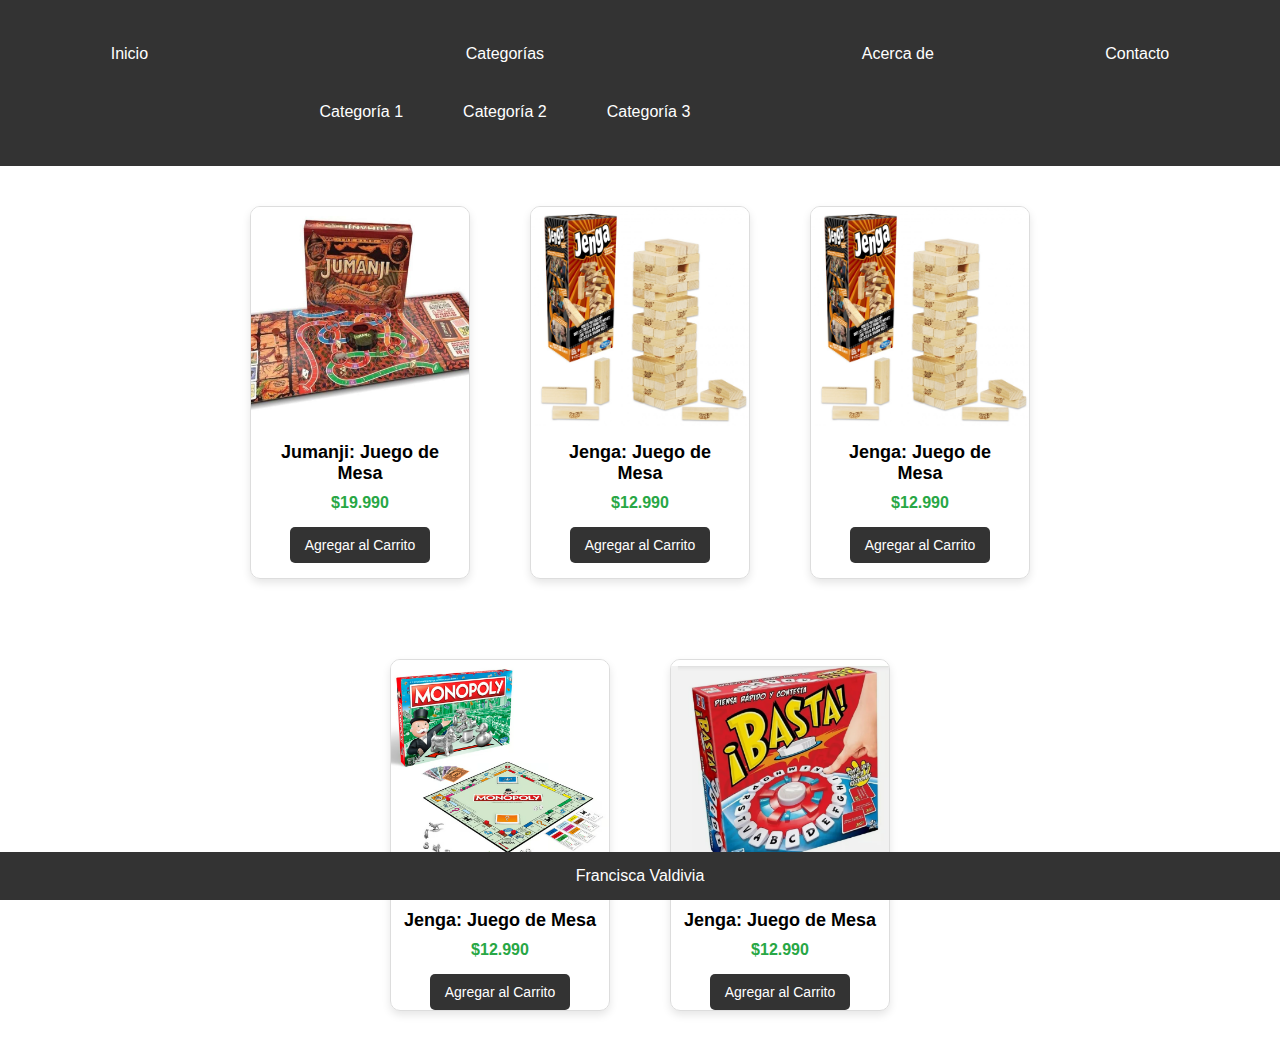
==== template/index.html @ 986c82f2 "primer commit" ====
<!DOCTYPE html>
<html lang="en">
<head>
    <meta charset="UTF-8">
    <meta name="viewport" content="width=device-width, initial-scale=1.0">
    <title>Table Place</title>
    <link rel="stylesheet" href="/assets/css/styles.css">
</head>
<body>
    <nav class="navbar">
        <ul>
            <li><a href="#">Inicio</a></li>
            <li class="dropdown">
                <a href="#">Categorías</a>
                    <ul class="dropdown-content">
                        <li class="dropdown-item">
                            <a href="#">Categoría 1</a>
                        </li>
                        <li class="dropdown-item">
                            <a href="#">Categoría 2</a>
                        </li>
                        <li class="dropdown-item">
                            <a href="#">Categoría 3</a>
                        </li>
                    </ul>
            </li>
            <li><a href="#">Acerca de</a></li>
            <li><a href="#">Contacto</a></li>
        </ul>
    </nav>

    <div class="dropdown-box"></div>

    <div class="contenedor">
        <div class="card">
            <div class="box-1">
                <img src="/assets/img/jumanji-juego-de-mesa.jpg" alt="imagen-1">
            </div>
            <div class="card-content">
                <h3 class="card-title">Jumanji: Juego de Mesa</h3>
                <p class="card-price">$19.990</p>
                <button class="add-to-cart-btn">Agregar al Carrito</button>
            </div>
        </div>
        <div class="card">
            <div class="box-1">
                <img src="/assets/img/jenga.jpg" alt="imagen-2">
            </div>
            <div class="card-content">
                <h3 class="card-title">Jenga: Juego de Mesa</h3>
                <p class="card-price">$12.990</p>
                <button class="add-to-cart-btn">Agregar al Carrito</button>
            </div>
        </div>
        <div class="card">
            <div class="box-1">
                <img src="/assets/img/jenga.jpg" alt="imagen-2">
            </div>
            <div class="card-content">
                <h3 class="card-title">Jenga: Juego de Mesa</h3>
                <p class="card-price">$12.990</p>
                <button class="add-to-cart-btn">Agregar al Carrito</button>
            </div>
        </div>
    </div>
        

    <div class="contenedor">
        <div class="card">
            <div class="box-1">
                <img src="/assets/img/w=800,h=800,fit=pad.avif" alt="imagen-2">
            </div>
            <div class="card-content"></div>
                <h3 class="card-title">Jenga: Juego de Mesa</h3>
                <p class="card-price">$12.990</p>
                <button class="add-to-cart-btn">Agregar al Carrito</button>
        </div>
        <div class="card">
            <div class="box-1">
                <img src="/assets/img/w=1500,h=1500,fit=pad.avif" alt="imagen-3">
            </div>
            <div class="card-content"></div>
                <h3 class="card-title">Jenga: Juego de Mesa</h3>
                <p class="card-price">$12.990</p>
                <button class="add-to-cart-btn">Agregar al Carrito</button>
        </div>
    </div>
        
    

    <footer class="footer">Francisca Valdivia</footer>
</body>
</html>
---- assets/css/styles.css ----
* {
    margin: 0;
    padding: 0;
    box-sizing: border-box;
}

body {
    font-family: Arial, sans-serif;
}

.navbar {
    background-color: #333;
    overflow: hidden;
    padding: 25px;
    position: relative;
    z-index: 1;
}

.navbar ul {
    list-style-type: none;
    margin: 0;
    padding: 0;
    display: flex;
    justify-content: space-around;
}

.navbar ul li {
    position: relative;
}

.navbar ul li a {
    display: block;
    color: white;
    text-align: center;
    padding: 14px 20px;
    text-decoration: none;
    border-radius: 10px;
    padding: 20px 30px 20px 30px;
}

.navbar ul li a:hover {
    background-color: #575757;
}

.dropdown-box {
    display: none;
    position: absolute;
    top: 100%; /* Aparece justo debajo del enlace de Categorías */
    left: 0;
    background-color: rgba(0, 0, 0, 0.8); /* Fondo semitransparente */
    padding: 20px;
    border-radius: 8px; /* Bordes redondeados */
    z-index: 10;
    box-shadow: 0px 4px 6px rgba(0, 0, 0, 0.2); /* Sombra para efecto de caja */
    min-width: 200px; /* Ancho mínimo del box */
}

.dropdown:hover .dropdown-box {
    display: block;
}

.dropdown-box ul {
    list-style-type: none;
    padding: 0;
    margin: 0;
}

.dropdown-box ul li a {
    padding: 12px;
    display: block;
    color: white;
    text-decoration: none;
    border-bottom: 1px solid #575757;
}

.dropdown-box ul li a:hover {
    background-color: #575757;
}

.contenedor {
    display: flex;
    flex-wrap: wrap; /* Permite que los elementos pasen a la siguiente fila cuando no haya espacio */
    justify-content: center; /* Centra los elementos horizontalmente */
    gap: 20px;
    padding: 20px;
}

.card {
    width: 220px;
    margin: 20px;
    text-align: center;
    border: 1px solid #ddd;
    border-radius: 10px;
    overflow: hidden;
    box-shadow: 0 4px 8px rgba(0, 0, 0, 0.1);
    transition: transform 0.3s ease;
}

.card:hover {
    transform: scale(1.05);
}

.box-1 {
    width: 100%;
    height: 220px;
    overflow: hidden; /* Asegura que la imagen no se salga del box */
}

.box-1 img {
    width: 100%;
    height: 100%;
    object-fit: cover; /* Mantiene la proporción y cubre todo el espacio */
}

.card-content {
    padding: 15px;
}

.card-title {
    font-size: 18px;
    margin-bottom: 10px;
}

.card-price {
    font-size: 16px;
    font-weight: bold;
    color: #28a745;
    margin-bottom: 15px;
}

.add-to-cart-btn {
    background-color: #333;
    color: white;
    border: none;
    padding: 10px 15px;
    font-size: 14px;
    cursor: pointer;
    border-radius: 5px;
    transition: background-color 0.3s ease;
}

.add-to-cart-btn:hover {
    background-color: #28a745;
}

.footer {
    background-color: #333;
    color: white;
    text-align: center;
    padding: 15px;
    position: fixed;
    width: 100%;
    bottom: 0;
}
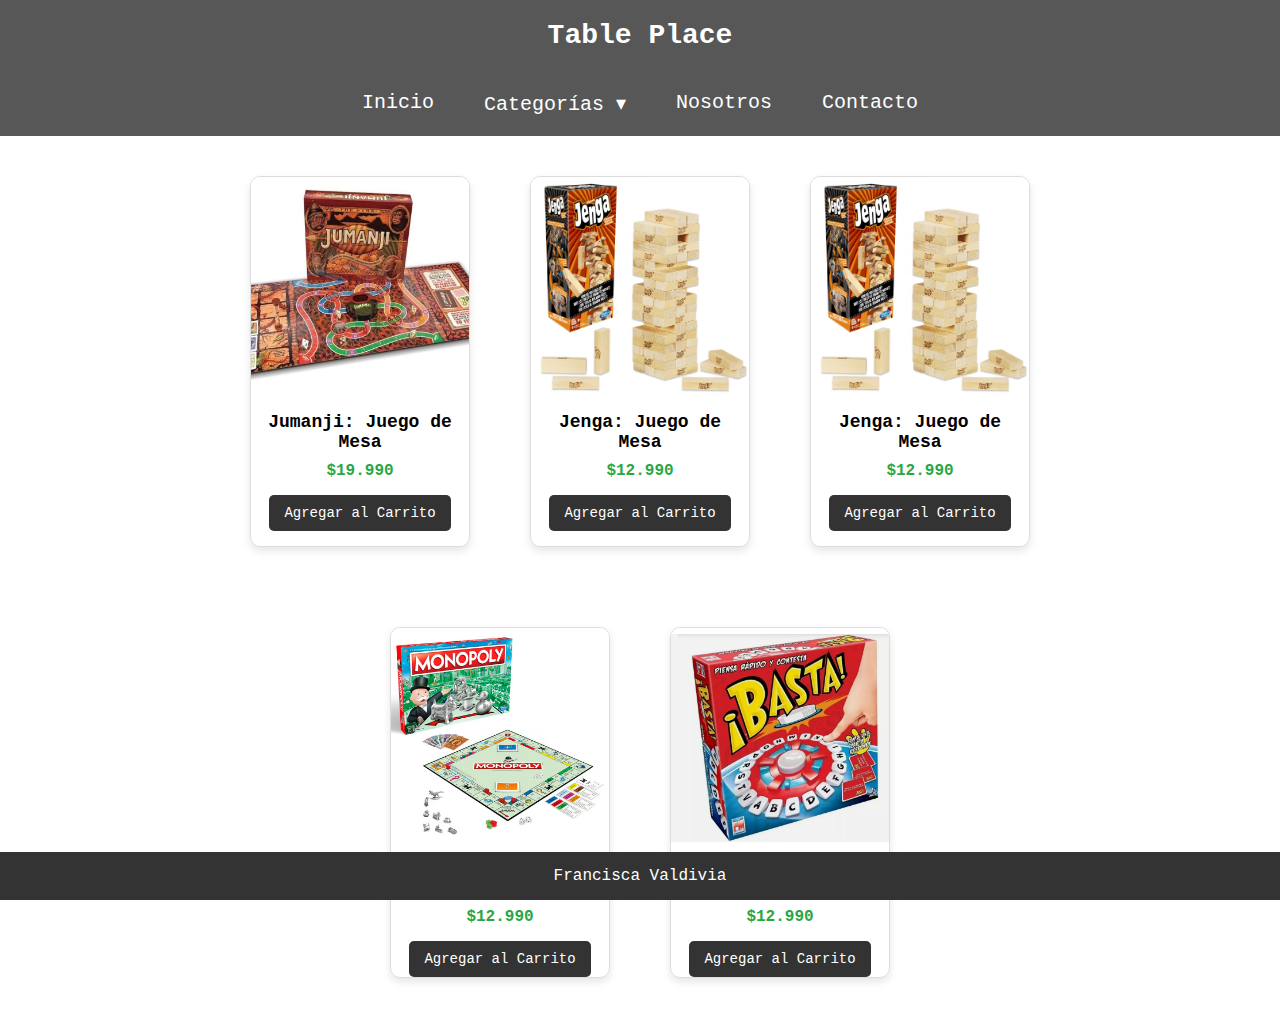
==== commit 332c9be2: "Se mejora nav" ====
--- a/template/index.html
+++ b/template/index.html
@@ -8,28 +8,22 @@
 </head>
 <body>
     <nav class="navbar">
+        <h1 class="nav-title">Table Place</h1>
         <ul>
-            <li><a href="#">Inicio</a></li>
-            <li class="dropdown">
-                <a href="#">Categorías</a>
-                    <ul class="dropdown-content">
-                        <li class="dropdown-item">
-                            <a href="#">Categoría 1</a>
-                        </li>
-                        <li class="dropdown-item">
-                            <a href="#">Categoría 2</a>
-                        </li>
-                        <li class="dropdown-item">
-                            <a href="#">Categoría 3</a>
-                        </li>
-                    </ul>
-            </li>
-            <li><a href="#">Acerca de</a></li>
-            <li><a href="#">Contacto</a></li>
+        <li><a href="#">Inicio</a></li>
+        <li>
+            <a href="#">Categorías ▾</a>
+            <ul class="dropdown">
+                <li><a href="#">Categoria 1</a></li>
+                <li><a href="#">Categoria 2</a></li>
+                <li><a href="#">Categoria 3</a></li>
+                <li><a href="#">Categoria 4</a></li>
+            </ul>
+        </li>
+        <li><a href="#">Nosotros</a></li>
+        <li><a href="#">Contacto</a></li>
         </ul>
     </nav>
-
-    <div class="dropdown-box"></div>
 
     <div class="contenedor">
         <div class="card">
@@ -63,7 +57,6 @@
             </div>
         </div>
     </div>
-        
 
     <div class="contenedor">
         <div class="card">
--- a/assets/css/styles.css
+++ b/assets/css/styles.css
@@ -2,79 +2,70 @@
     margin: 0;
     padding: 0;
     box-sizing: border-box;
+    font-family: 'Courier New', Courier, monospace;
 }
 
 body {
     font-family: Arial, sans-serif;
 }
 
-.navbar {
-    background-color: #333;
-    overflow: hidden;
-    padding: 25px;
-    position: relative;
-    z-index: 1;
+nav{
+    padding: 0;
+    margin: 0;
+
 }
 
-.navbar ul {
-    list-style-type: none;
-    margin: 0;
-    padding: 0;
-    display: flex;
-    justify-content: space-around;
+.nav-title {
+    color: white;
+    padding: 20px;
+    font-size: 28px;
+    text-align: center;
+    background-color: #575757;
 }
 
-.navbar ul li {
+ul {
+    list-style: none;
+    background: #575757;
+    display: flex;
+    justify-content: center;
+}
+
+ul li {
+    display: inline-block;
     position: relative;
 }
 
-.navbar ul li a {
+ul li a {
     display: block;
-    color: white;
+    padding: 20px 25px;
+    color: #FFF;
+    text-decoration: none;
     text-align: center;
-    padding: 14px 20px;
-    text-decoration: none;
-    border-radius: 10px;
-    padding: 20px 30px 20px 30px;
+    font-size: 20px;
 }
 
-.navbar ul li a:hover {
-    background-color: #575757;
+ul li ul.dropdown li {
+    display: block;
 }
 
-.dropdown-box {
+ul li ul.dropdown {
+    width: 100%;
+    background: #575757;
+    position: absolute;
+    z-index: 999;
     display: none;
-    position: absolute;
-    top: 100%; /* Aparece justo debajo del enlace de Categorías */
-    left: 0;
-    background-color: rgba(0, 0, 0, 0.8); /* Fondo semitransparente */
-    padding: 20px;
-    border-radius: 8px; /* Bordes redondeados */
-    z-index: 10;
-    box-shadow: 0px 4px 6px rgba(0, 0, 0, 0.2); /* Sombra para efecto de caja */
-    min-width: 200px; /* Ancho mínimo del box */
+}
+
+ul li a:hover {
+    background: #333;
+}
+
+ul li:hover ul.dropdown {
+    display: block;
 }
 
 .dropdown:hover .dropdown-box {
     display: block;
-}
-
-.dropdown-box ul {
-    list-style-type: none;
-    padding: 0;
-    margin: 0;
-}
-
-.dropdown-box ul li a {
-    padding: 12px;
-    display: block;
-    color: white;
-    text-decoration: none;
-    border-bottom: 1px solid #575757;
-}
-
-.dropdown-box ul li a:hover {
-    background-color: #575757;
 }
 
 .contenedor {
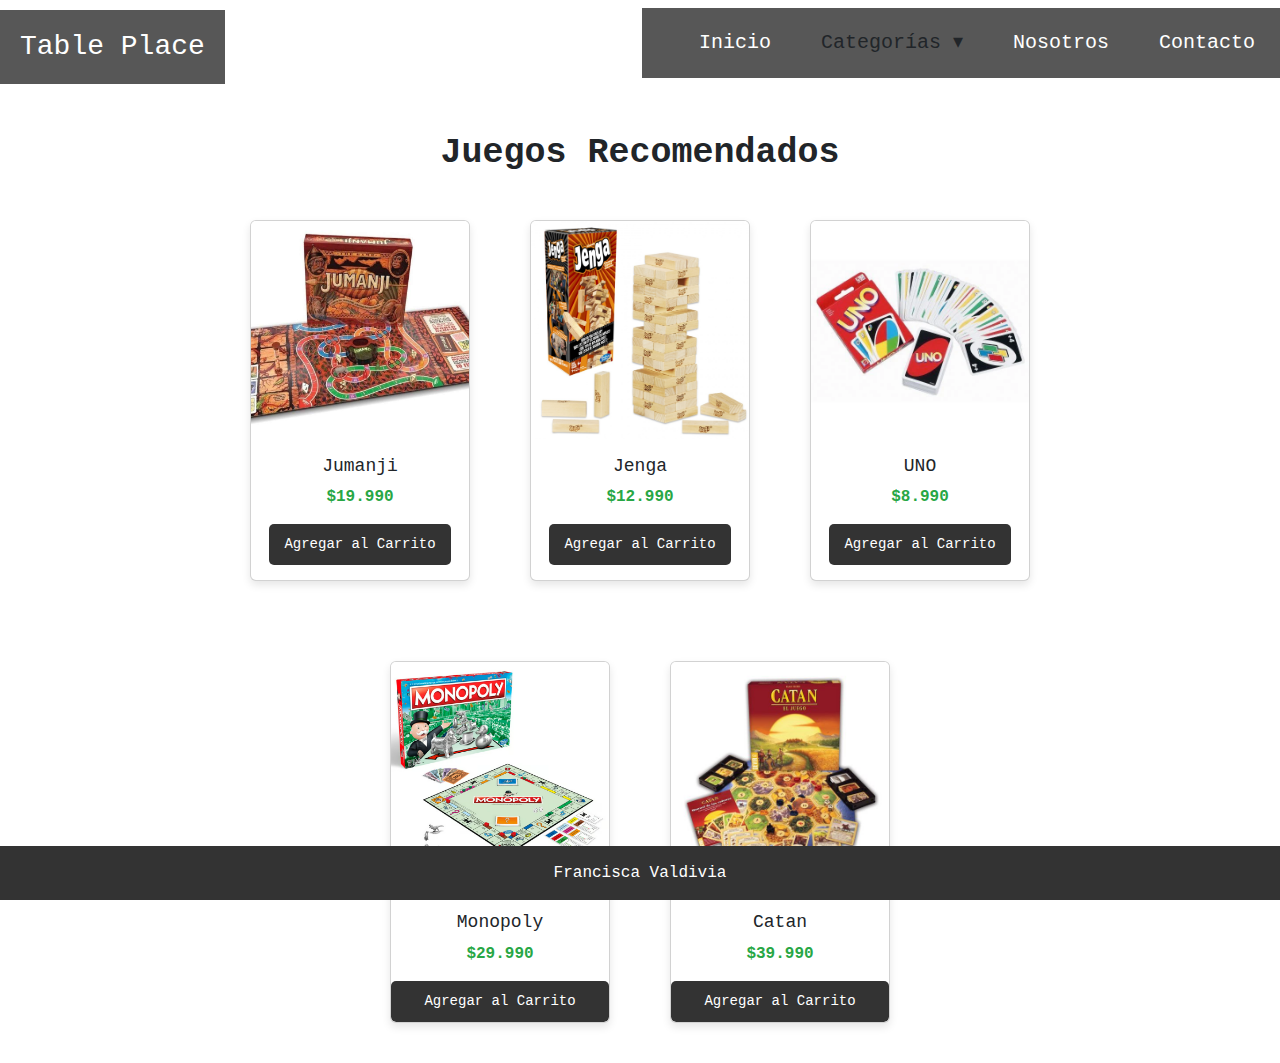
==== commit d859839e: "Se crean formularios de registro y login" ====
--- a/template/index.html
+++ b/template/index.html
@@ -5,54 +5,57 @@
     <meta name="viewport" content="width=device-width, initial-scale=1.0">
     <title>Table Place</title>
     <link rel="stylesheet" href="/assets/css/styles.css">
+    <link href="https://cdn.jsdelivr.net/npm/bootstrap@5.3.3/dist/css/bootstrap.min.css" rel="stylesheet" integrity="sha384-QWTKZyjpPEjISv5WaRU9OFeRpok6YctnYmDr5pNlyT2bRjXh0JMhjY6hW+ALEwIH" crossorigin="anonymous">
+    
 </head>
 <body>
     <nav class="navbar">
         <h1 class="nav-title">Table Place</h1>
         <ul>
-        <li><a href="#">Inicio</a></li>
+        <li><a href="index.html">Inicio</a></li>
         <li>
-            <a href="#">Categorías ▾</a>
+            <a>Categorías ▾</a>
             <ul class="dropdown">
-                <li><a href="#">Categoria 1</a></li>
-                <li><a href="#">Categoria 2</a></li>
-                <li><a href="#">Categoria 3</a></li>
-                <li><a href="#">Categoria 4</a></li>
+                <li><a href="cat-estrategia.html">Estrategia</a></li>
+                <li><a href="cat-familiar.html">Familiar</a></li>
+                <li><a href="cat-partida.html">Partida Rápida</a></li>
+                <li><a href="cat-cooperativo.html">Cooperativo</a></li>
             </ul>
         </li>
-        <li><a href="#">Nosotros</a></li>
-        <li><a href="#">Contacto</a></li>
+        <li><a href="about.html">Nosotros</a></li>
+        <li><a href="contacto.html">Contacto</a></li>
         </ul>
     </nav>
 
+    <div class="title-recomendados">Juegos Recomendados</div>
     <div class="contenedor">
         <div class="card">
             <div class="box-1">
-                <img src="/assets/img/jumanji-juego-de-mesa.jpg" alt="imagen-1">
+                <img src="/assets/img/jumanji.jpg" alt="jumanji">
             </div>
             <div class="card-content">
-                <h3 class="card-title">Jumanji: Juego de Mesa</h3>
+                <h3 class="card-title">Jumanji</h3>
                 <p class="card-price">$19.990</p>
                 <button class="add-to-cart-btn">Agregar al Carrito</button>
             </div>
         </div>
         <div class="card">
             <div class="box-1">
-                <img src="/assets/img/jenga.jpg" alt="imagen-2">
+                <img src="/assets/img/jenga.jpg" alt="jenga">
             </div>
             <div class="card-content">
-                <h3 class="card-title">Jenga: Juego de Mesa</h3>
+                <h3 class="card-title">Jenga</h3>
                 <p class="card-price">$12.990</p>
                 <button class="add-to-cart-btn">Agregar al Carrito</button>
             </div>
         </div>
         <div class="card">
             <div class="box-1">
-                <img src="/assets/img/jenga.jpg" alt="imagen-2">
+                <img src="/assets/img/uno.webp" alt="jenga">
             </div>
             <div class="card-content">
-                <h3 class="card-title">Jenga: Juego de Mesa</h3>
-                <p class="card-price">$12.990</p>
+                <h3 class="card-title">UNO</h3>
+                <p class="card-price">$8.990</p>
                 <button class="add-to-cart-btn">Agregar al Carrito</button>
             </div>
         </div>
@@ -61,20 +64,20 @@
     <div class="contenedor">
         <div class="card">
             <div class="box-1">
-                <img src="/assets/img/w=800,h=800,fit=pad.avif" alt="imagen-2">
+                <img src="/assets/img/monopoly.avif" alt="monopoly">
             </div>
             <div class="card-content"></div>
-                <h3 class="card-title">Jenga: Juego de Mesa</h3>
-                <p class="card-price">$12.990</p>
+                <h3 class="card-title">Monopoly</h3>
+                <p class="card-price">$29.990</p>
                 <button class="add-to-cart-btn">Agregar al Carrito</button>
         </div>
         <div class="card">
             <div class="box-1">
-                <img src="/assets/img/w=1500,h=1500,fit=pad.avif" alt="imagen-3">
+                <img src="/assets/img/catan.jpg" alt="basta">
             </div>
             <div class="card-content"></div>
-                <h3 class="card-title">Jenga: Juego de Mesa</h3>
-                <p class="card-price">$12.990</p>
+                <h3 class="card-title">Catan</h3>
+                <p class="card-price">$39.990</p>
                 <button class="add-to-cart-btn">Agregar al Carrito</button>
         </div>
     </div>
@@ -82,5 +85,6 @@
     
 
     <footer class="footer">Francisca Valdivia</footer>
+    <script src="https://cdn.jsdelivr.net/npm/bootstrap@5.3.3/dist/js/bootstrap.bundle.min.js" integrity="sha384-YvpcrYf0tY3lHB60NNkmXc5s9fDVZLESaAA55NDzOxhy9GkcIdslK1eN7N6jIeHz" crossorigin="anonymous"></script>
 </body>
 </html>--- a/assets/css/styles.css
+++ b/assets/css/styles.css
@@ -9,6 +9,10 @@
     font-family: Arial, sans-serif;
 }
 
+.container-fluid{
+    background-color: #575757;
+}
+
 nav{
     padding: 0;
     margin: 0;
@@ -23,11 +27,15 @@
     background-color: #575757;
 }
 
+.nav-link{
+    border-radius: 20px !important;
+    color: white !important;
+}
+
 ul {
     list-style: none;
     background: #575757;
     display: flex;
-    justify-content: center;
 }
 
 ul li {
@@ -56,6 +64,10 @@
     display: none;
 }
 
+ul li ul.dropdown:hover {
+    transition: opacity 0.5s ease, visibility 0.5s ease;
+}
+
 ul li a:hover {
     background: #333;
 }
@@ -68,12 +80,15 @@
     display: block;
 }
 
+
+
 .contenedor {
     display: flex;
-    flex-wrap: wrap; /* Permite que los elementos pasen a la siguiente fila cuando no haya espacio */
-    justify-content: center; /* Centra los elementos horizontalmente */
+    flex-wrap: wrap;
+    justify-content: center;
     gap: 20px;
     padding: 20px;
+    margin-bottom: 25px;
 }
 
 .card {
@@ -94,13 +109,13 @@
 .box-1 {
     width: 100%;
     height: 220px;
-    overflow: hidden; /* Asegura que la imagen no se salga del box */
+    overflow: hidden;
 }
 
 .box-1 img {
     width: 100%;
     height: 100%;
-    object-fit: cover; /* Mantiene la proporción y cubre todo el espacio */
+    object-fit: cover;
 }
 
 .card-content {
@@ -142,4 +157,70 @@
     position: fixed;
     width: 100%;
     bottom: 0;
+}
+
+.title-recomendados {
+    margin-top: 25px;
+    font-size: 35px;
+    font-weight: 600;
+    display: flex;
+    justify-content: center;
+    align-items: center;
+}
+
+.login{
+    margin: 40px 40px 40px 40px;
+    border: #D9D9D9 1px solid;
+    border-radius: 20px;
+    padding: 50px 100px 15px 50px;
+}
+
+.login-title{
+    font-size: 30px;
+    display: flex;
+    justify-content: center;
+    align-items: center;
+    margin-bottom: 20px;
+}
+
+.registro{
+    margin: 40px 40px 40px 40px;
+    border: #D9D9D9 1px solid;
+    border-radius: 20px;
+    padding: 50px 100px 15px 50px;
+}
+
+.registro-title{
+    font-size: 30px;
+    display: flex;
+    justify-content: center;
+    align-items: center;
+    margin-bottom: 20px;
+}
+
+@media (min-width: 1200px) {
+    .contenedor {
+        max-width: 1200px;
+        margin: 0 auto;
+    }
+
+}
+
+@media (min-width: 768px) and (max-width: 1199px) {
+
+    .navbar ul {
+        flex-direction: row;
+    }
+}
+
+@media (max-width: 767px) {
+
+    .navbar ul {
+        flex-direction: column; 
+        align-items: center;
+    }
+
+    .navbar ul li {
+        margin-bottom: 10px;
+    }
 }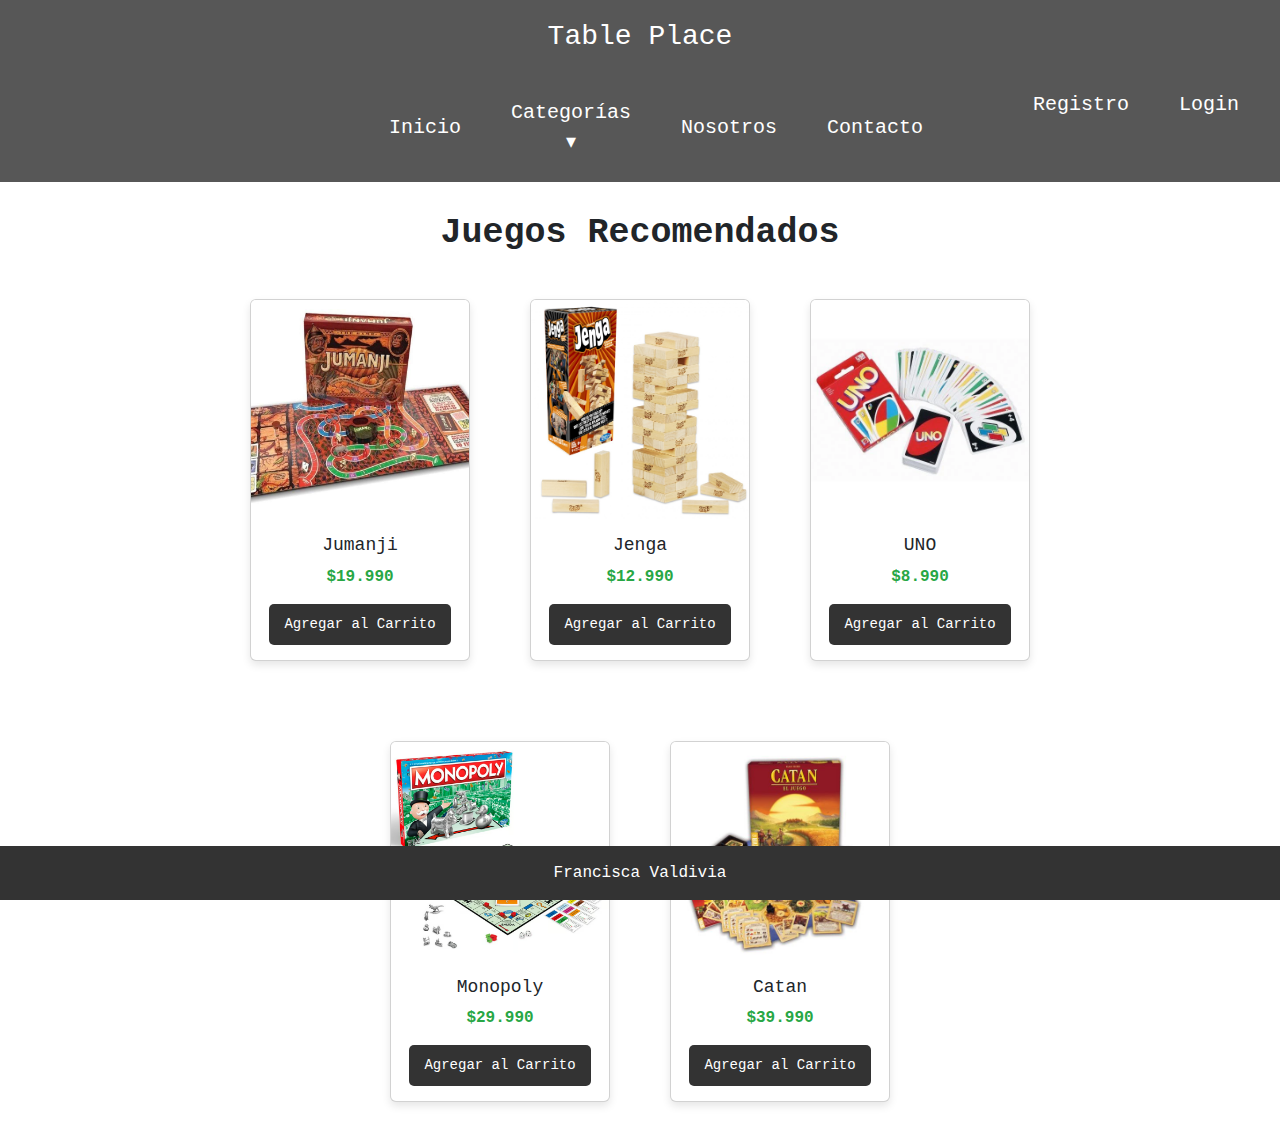
==== commit 6600df05: "Se integran validaciones a formulario de registro" ====
--- a/template/index.html
+++ b/template/index.html
@@ -9,23 +9,38 @@
     
 </head>
 <body>
-    <nav class="navbar">
+    <div class="container-fluid">
         <h1 class="nav-title">Table Place</h1>
-        <ul>
-        <li><a href="index.html">Inicio</a></li>
-        <li>
-            <a>Categorías ▾</a>
-            <ul class="dropdown">
-                <li><a href="cat-estrategia.html">Estrategia</a></li>
-                <li><a href="cat-familiar.html">Familiar</a></li>
-                <li><a href="cat-partida.html">Partida Rápida</a></li>
-                <li><a href="cat-cooperativo.html">Cooperativo</a></li>
-            </ul>
-        </li>
-        <li><a href="about.html">Nosotros</a></li>
-        <li><a href="contacto.html">Contacto</a></li>
-        </ul>
-    </nav>
+        <div class="row">
+            <div class="col"></div>
+            <div class="col-lg-6">
+                <nav class="navbar d-flex justify-content-center align-items-center">
+                    <ul>
+                    <li class="nav-link">
+                        <a href="index.html">Inicio</a>
+                    </li>
+                    <li class="nav-link">
+                        <a>Categorías ▾</a>
+                        <ul class="dropdown">
+                            <li><a href="cat-estrategia.html">Estrategia</a></li>
+                            <li><a href="cat-familiar.html">Familiar</a></li>
+                            <li><a href="cat-partida.html">Partida Rápida</a></li>
+                            <li><a href="cat-cooperativo.html">Cooperativo</a></li>
+                        </ul>
+                    </li>
+                    <li><a href="about.html">Nosotros</a></li>
+                    <li><a href="contacto.html">Contacto</a></li>
+                    </ul>
+                </nav>
+            </div>
+            <div class="col">
+                <ul>
+                    <li><a href="registro.html">Registro</a></li>
+                    <li><a href="login.html">Login</a></li>
+                </ul>
+            </div>
+        </div>
+    </div>
 
     <div class="title-recomendados">Juegos Recomendados</div>
     <div class="contenedor">
@@ -66,25 +81,29 @@
             <div class="box-1">
                 <img src="/assets/img/monopoly.avif" alt="monopoly">
             </div>
-            <div class="card-content"></div>
+            <div class="card-content">
                 <h3 class="card-title">Monopoly</h3>
                 <p class="card-price">$29.990</p>
                 <button class="add-to-cart-btn">Agregar al Carrito</button>
+            </div>
         </div>
         <div class="card">
             <div class="box-1">
                 <img src="/assets/img/catan.jpg" alt="basta">
             </div>
-            <div class="card-content"></div>
+            <div class="card-content">
                 <h3 class="card-title">Catan</h3>
                 <p class="card-price">$39.990</p>
                 <button class="add-to-cart-btn">Agregar al Carrito</button>
+            </div>
+                
         </div>
     </div>
         
     
 
     <footer class="footer">Francisca Valdivia</footer>
+    <script src="/assets/js/index.js"></script>
     <script src="https://cdn.jsdelivr.net/npm/bootstrap@5.3.3/dist/js/bootstrap.bundle.min.js" integrity="sha384-YvpcrYf0tY3lHB60NNkmXc5s9fDVZLESaAA55NDzOxhy9GkcIdslK1eN7N6jIeHz" crossorigin="anonymous"></script>
 </body>
 </html>--- a/assets/css/styles.css
+++ b/assets/css/styles.css
@@ -16,7 +16,6 @@
 nav{
     padding: 0;
     margin: 0;
-
 }
 
 .nav-title {
@@ -25,9 +24,10 @@
     font-size: 28px;
     text-align: center;
     background-color: #575757;
-}
-
-.nav-link{
+    margin: 0;
+}
+
+.nav-link {
     border-radius: 20px !important;
     color: white !important;
 }
@@ -36,6 +36,9 @@
     list-style: none;
     background: #575757;
     display: flex;
+    margin: 0 !important;
+    align-items: center;
+    justify-content: center;
 }
 
 ul li {
@@ -45,11 +48,12 @@
 
 ul li a {
     display: block;
-    padding: 20px 25px;
+    padding: 16px 25px;
     color: #FFF;
     text-decoration: none;
     text-align: center;
     font-size: 20px;
+    border-radius: 16px;
 }
 
 ul li ul.dropdown li {
@@ -62,6 +66,8 @@
     position: absolute;
     z-index: 999;
     display: none;
+    padding: 0;
+    border-radius: 0px 0px 16px 16px;
 }
 
 ul li ul.dropdown:hover {
@@ -79,8 +85,6 @@
 .dropdown:hover .dropdown-box {
     display: block;
 }
-
-
 
 .contenedor {
     display: flex;
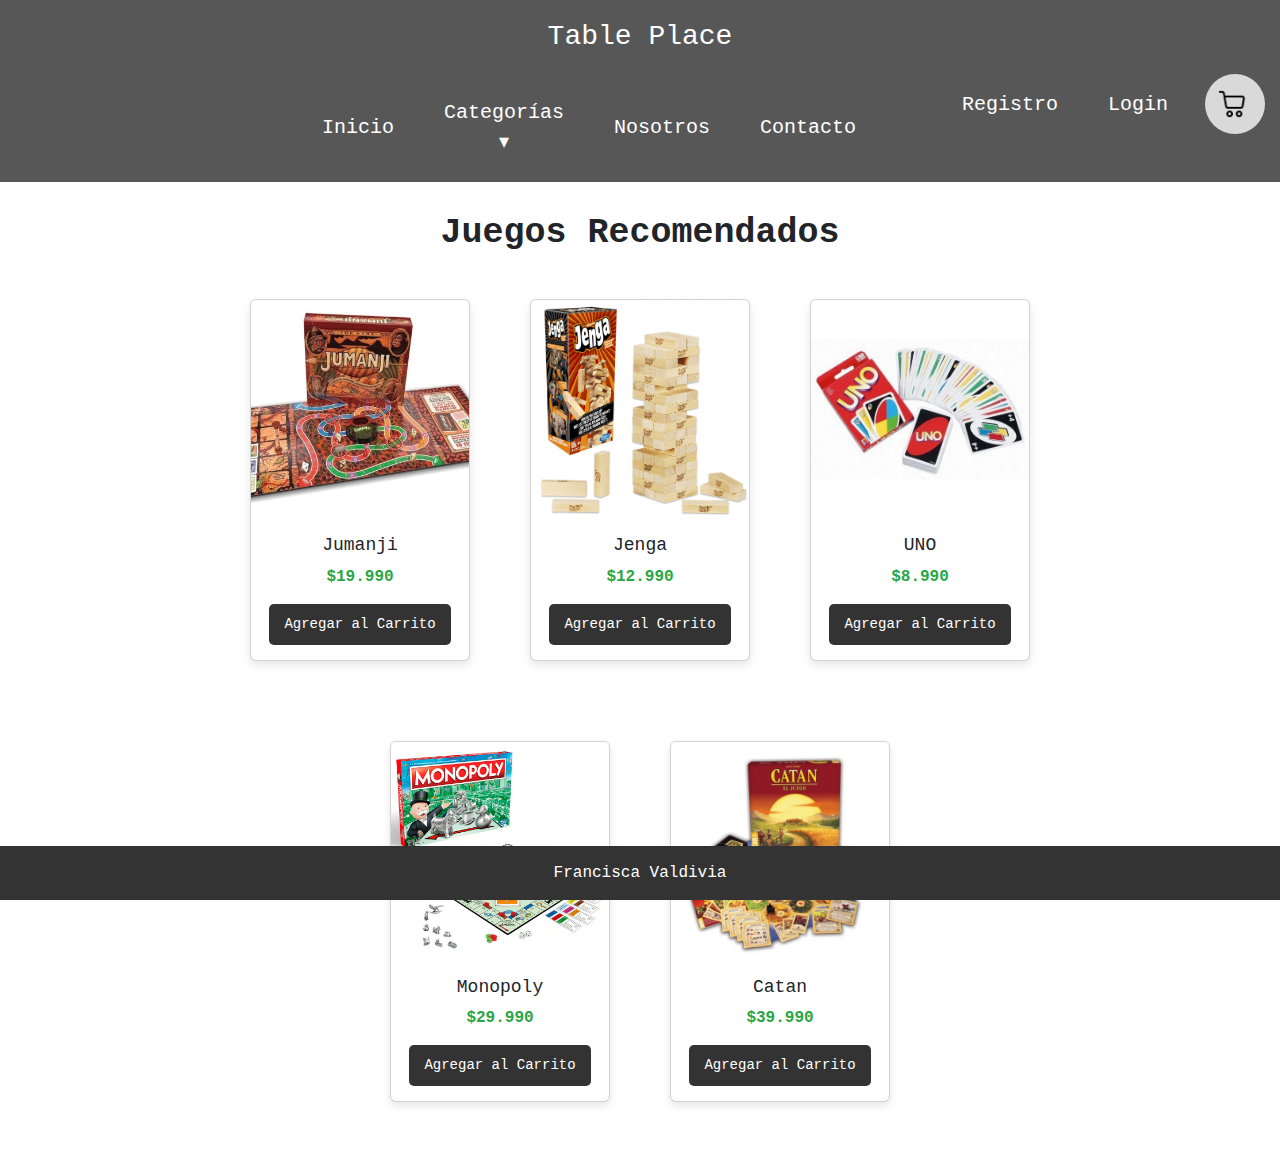
==== commit 24561901: "Se agrega boton de carrito de compras" ====
--- a/template/index.html
+++ b/template/index.html
@@ -3,7 +3,7 @@
 <head>
     <meta charset="UTF-8">
     <meta name="viewport" content="width=device-width, initial-scale=1.0">
-    <title>Table Place</title>
+    <title>Home</title>
     <link rel="stylesheet" href="/assets/css/styles.css">
     <link href="https://cdn.jsdelivr.net/npm/bootstrap@5.3.3/dist/css/bootstrap.min.css" rel="stylesheet" integrity="sha384-QWTKZyjpPEjISv5WaRU9OFeRpok6YctnYmDr5pNlyT2bRjXh0JMhjY6hW+ALEwIH" crossorigin="anonymous">
     
@@ -38,6 +38,11 @@
                     <li><a href="registro.html">Registro</a></li>
                     <li><a href="login.html">Login</a></li>
                 </ul>
+            </div>
+            <div class="carrito-contenedor">
+                <div class="col">
+                    <img src="/assets/img/carro-de-la-compra.png" alt="Carrito" width="30" height="30">
+                </div>  
             </div>
         </div>
     </div>
@@ -76,7 +81,7 @@
         </div>
     </div>
 
-    <div class="contenedor">
+    <div class="contenedor mb-4">
         <div class="card">
             <div class="box-1">
                 <img src="/assets/img/monopoly.avif" alt="monopoly">
--- a/assets/css/styles.css
+++ b/assets/css/styles.css
@@ -53,7 +53,6 @@
     text-decoration: none;
     text-align: center;
     font-size: 20px;
-    border-radius: 16px;
 }
 
 ul li ul.dropdown li {
@@ -68,14 +67,11 @@
     display: none;
     padding: 0;
     border-radius: 0px 0px 16px 16px;
-}
-
-ul li ul.dropdown:hover {
     transition: opacity 0.5s ease, visibility 0.5s ease;
 }
 
 ul li a:hover {
-    background: #333;
+    border-bottom: #D9D9D9 0.5px solid;
 }
 
 ul li:hover ul.dropdown {
@@ -202,6 +198,25 @@
     margin-bottom: 20px;
 }
 
+.carrito-contenedor{
+    width: 60px !important;
+    height: 60px !important;
+    background-color: #D9D9D9;
+    border-radius: 100%;
+    display: flex;
+    align-items: center;
+    justify-content: center;
+    margin-right: 15px;
+    padding-right: 15px !important;
+}
+
+.carrito-contenedor:hover{
+    transform: scale(1.05);
+    transition: transform 0.3s ease-in-out;
+    cursor: pointer;
+}
+
+
 @media (min-width: 1200px) {
     .contenedor {
         max-width: 1200px;
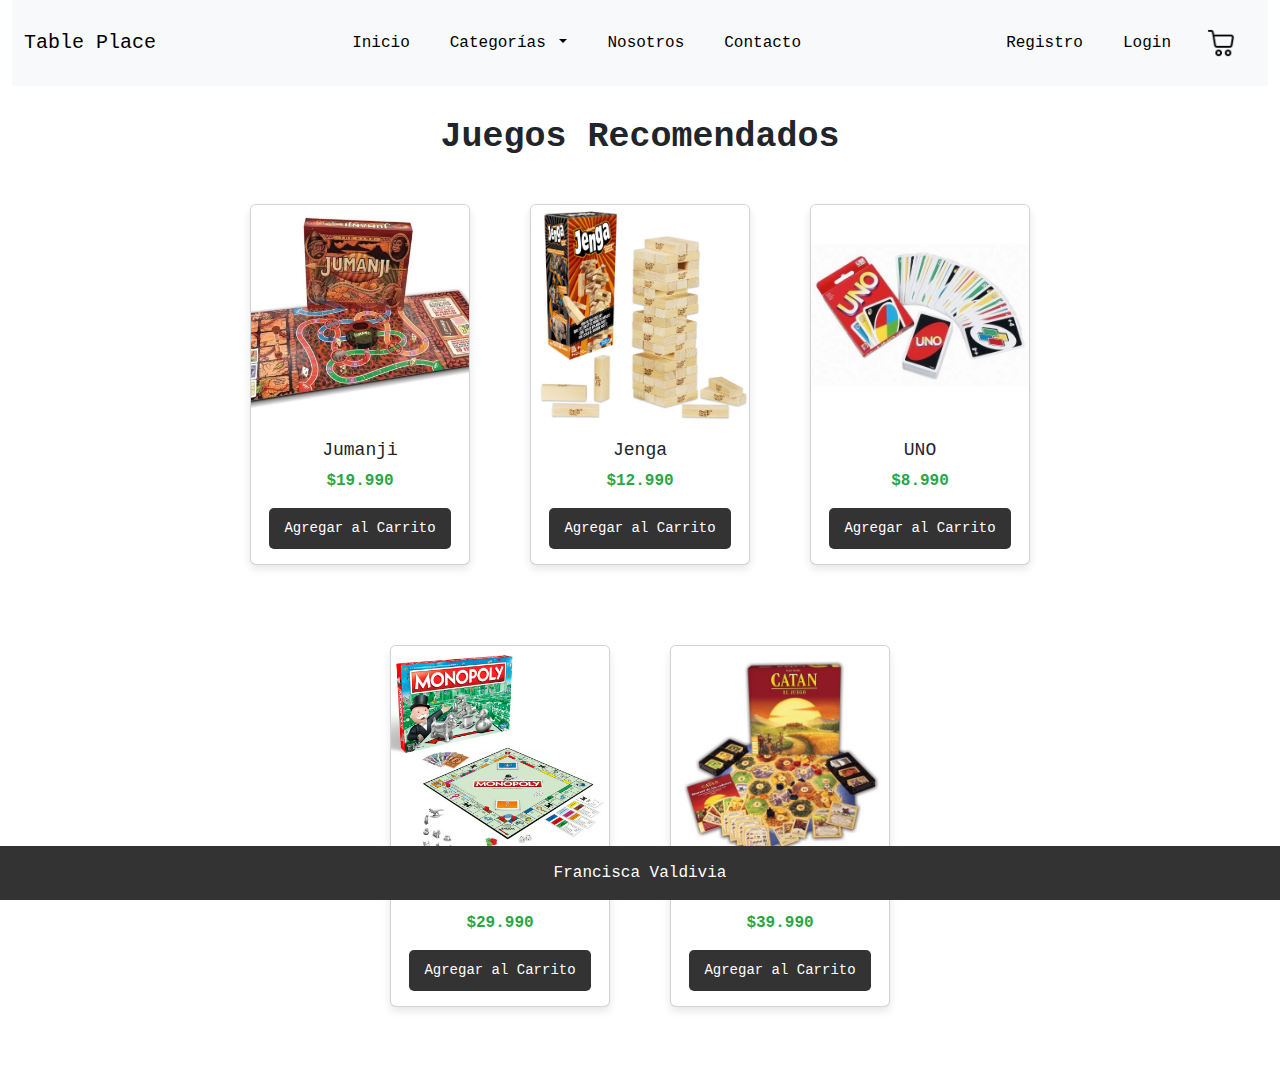
==== commit 1b7ecc3d: "Se implementa responsividad al nav" ====
--- a/template/index.html
+++ b/template/index.html
@@ -10,41 +10,51 @@
 </head>
 <body>
     <div class="container-fluid">
-        <h1 class="nav-title">Table Place</h1>
-        <div class="row">
-            <div class="col"></div>
-            <div class="col-lg-6">
-                <nav class="navbar d-flex justify-content-center align-items-center">
-                    <ul>
-                    <li class="nav-link">
-                        <a href="index.html">Inicio</a>
-                    </li>
-                    <li class="nav-link">
-                        <a>Categorías ▾</a>
-                        <ul class="dropdown">
-                            <li><a href="cat-estrategia.html">Estrategia</a></li>
-                            <li><a href="cat-familiar.html">Familiar</a></li>
-                            <li><a href="cat-partida.html">Partida Rápida</a></li>
-                            <li><a href="cat-cooperativo.html">Cooperativo</a></li>
-                        </ul>
-                    </li>
-                    <li><a href="about.html">Nosotros</a></li>
-                    <li><a href="contacto.html">Contacto</a></li>
+        <nav class="navbar navbar-expand-lg navbar-light bg-light">
+            <div class="container-fluid">
+                <a class="navbar-brand" href="index.html">Table Place</a>
+                <button class="navbar-toggler" type="button" data-bs-toggle="collapse" data-bs-target="#navbarNav" aria-controls="navbarNav" aria-expanded="false" aria-label="Toggle navigation">
+                    <span class="navbar-toggler-icon"></span>
+                </button>
+                <div class="collapse navbar-collapse" id="navbarNav">
+                    <ul class="navbar-nav mx-auto">
+                        <li class="nav-item">
+                            <a class="nav-link" href="index.html">Inicio</a>
+                        </li>
+                        <li class="nav-item dropdown">
+                            <a class="nav-link dropdown-toggle" href="#" id="navbarDropdown" role="button" data-bs-toggle="dropdown" aria-expanded="false">
+                                Categorías
+                            </a>
+                            <ul class="dropdown-menu" aria-labelledby="navbarDropdown">
+                                <li><a class="dropdown-item" href="cat-estrategia.html">Estrategia</a></li>
+                                <li><a class="dropdown-item" href="cat-familiar.html">Familiar</a></li>
+                                <li><a class="dropdown-item" href="cat-partida.html">Partida Rápida</a></li>
+                                <li><a class="dropdown-item" href="cat-cooperativo.html">Cooperativo</a></li>
+                            </ul>
+                        </li>
+                        <li class="nav-item">
+                            <a class="nav-link" href="about.html">Nosotros</a>
+                        </li>
+                        <li class="nav-item">
+                            <a class="nav-link" href="contacto.html">Contacto</a>
+                        </li>
                     </ul>
-                </nav>
+                    <ul class="navbar-nav">
+                        <li class="nav-item">
+                            <a class="nav-link" href="registro.html">Registro</a>
+                        </li>
+                        <li class="nav-item">
+                            <a class="nav-link" href="login.html">Login</a>
+                        </li>
+                        <li class="nav-item">
+                            <a class="nav-carrito" href="carrito.html">
+                                <img src="/assets/img/carro-de-la-compra.png" alt="Carrito" width="30" height="30">
+                            </a>
+                        </li>
+                    </ul>
+                </div>
             </div>
-            <div class="col">
-                <ul>
-                    <li><a href="registro.html">Registro</a></li>
-                    <li><a href="login.html">Login</a></li>
-                </ul>
-            </div>
-            <div class="carrito-contenedor">
-                <div class="col">
-                    <img src="/assets/img/carro-de-la-compra.png" alt="Carrito" width="30" height="30">
-                </div>  
-            </div>
-        </div>
+        </nav>
     </div>
 
     <div class="title-recomendados">Juegos Recomendados</div>
--- a/assets/css/styles.css
+++ b/assets/css/styles.css
@@ -9,15 +9,6 @@
     font-family: Arial, sans-serif;
 }
 
-.container-fluid{
-    background-color: #575757;
-}
-
-nav{
-    padding: 0;
-    margin: 0;
-}
-
 .nav-title {
     color: white;
     padding: 20px;
@@ -29,14 +20,29 @@
 
 .nav-link {
     border-radius: 20px !important;
-    color: white !important;
+    color: black !important;
+    padding: 10px 20px 10px 20px !important;
+}
+
+.nav-carrito {
+    border-radius: 100% !important;
+    width: 60px !important;
+    height: 60px !important;
+    display: flex;
+    align-items: center;
+    justify-content: center;
+}
+
+.nav-carrito:hover {
+    background-color: #D9D9D9;
+    transform: scale(1.05);
 }
 
 ul {
+    color: black !important;
     list-style: none;
-    background: #575757;
-    display: flex;
-    margin: 0 !important;
+    display: flex;
+    margin: 5px !important;
     align-items: center;
     justify-content: center;
 }
@@ -49,7 +55,6 @@
 ul li a {
     display: block;
     padding: 16px 25px;
-    color: #FFF;
     text-decoration: none;
     text-align: center;
     font-size: 20px;
@@ -61,7 +66,8 @@
 
 ul li ul.dropdown {
     width: 100%;
-    background: #575757;
+    background: #d9d9d9;
+    color: black;
     position: absolute;
     z-index: 999;
     display: none;
@@ -70,8 +76,19 @@
     transition: opacity 0.5s ease, visibility 0.5s ease;
 }
 
+.dropdown-item:hover {
+    background-color: #f8f9fa; /* Color de fondo en hover */
+    color: #000 !important; /* Color del texto en hover */
+}
+.dropdown-item:focus,
+.dropdown-item:active {
+    background-color: #f8f9fa !important; /* Mismo color de fondo en focus y active */
+    color: #000 !important; /* Mismo color de texto en focus y active */
+}
+
 ul li a:hover {
-    border-bottom: #D9D9D9 0.5px solid;
+    background: #333;
+    color: white !important;
 }
 
 ul li:hover ul.dropdown {
@@ -202,12 +219,11 @@
     width: 60px !important;
     height: 60px !important;
     background-color: #D9D9D9;
-    border-radius: 100%;
+    border-radius: 100% !important;
     display: flex;
     align-items: center;
     justify-content: center;
     margin-right: 15px;
-    padding-right: 15px !important;
 }
 
 .carrito-contenedor:hover{
